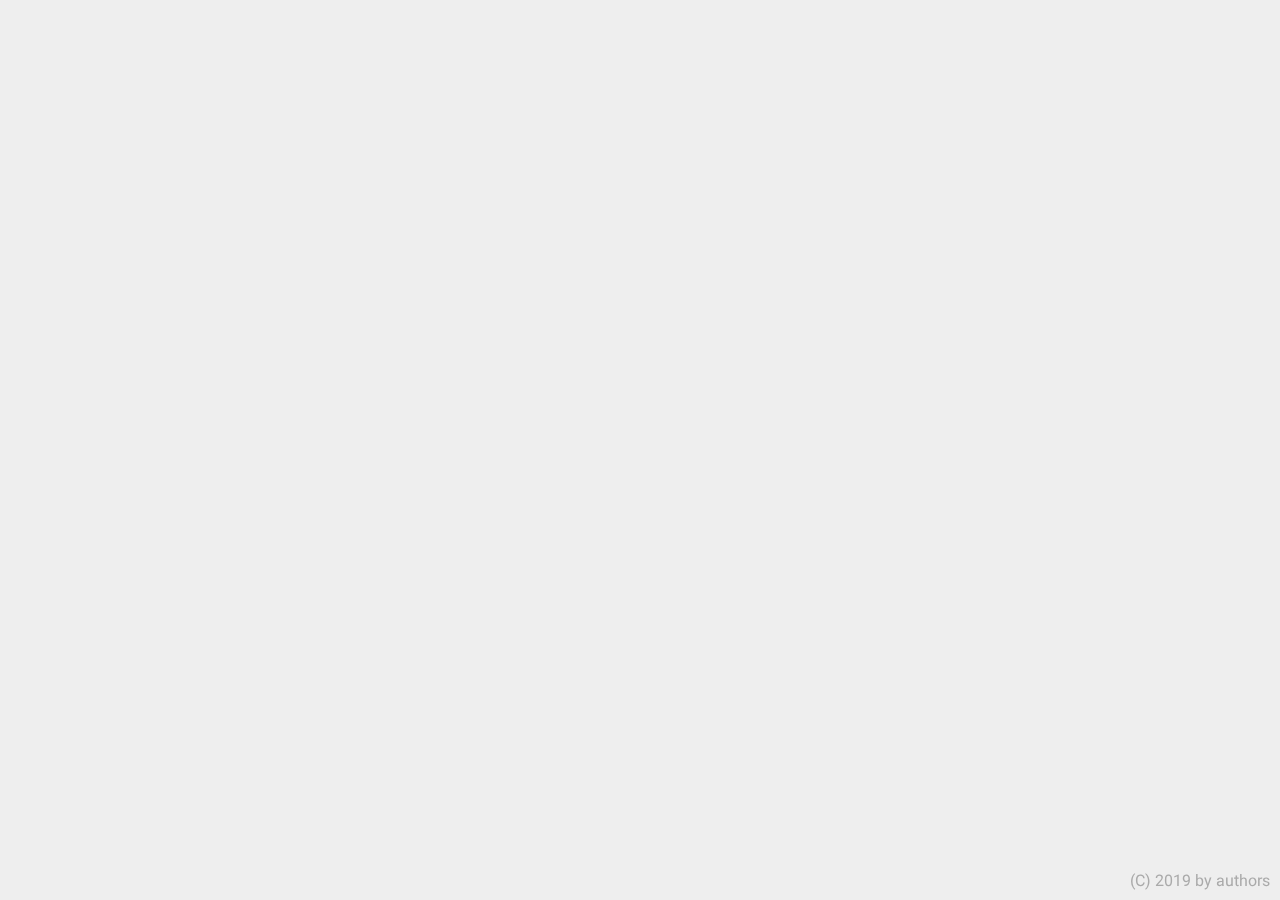
==== index.html @ e0f7412b "Initial commit" ====
<!DOCTYPE html>
<html>
  <head>
    <title>New Tab</title>
    <meta charset="UTF-8">
    <meta content="" name="description">
    <meta content="" name="author">
    <meta content="3 days" name="revisit-after">
    <link href="css/main.css" rel="stylesheet">
    <link href="css/github.css" rel="stylesheet">
  </head>
  <body>
    <div class="copyrights">
      <div>
        (C) 2019 by authors
      </div>
    </div>
    <div id="github" class="github"></div>
    <script src="js/timeago.min.js"></script>
    <script src="js/github.js"></script>
  </body>
</html>
---- css/main.css ----
html {
  background-color: #eeeeee;
}
@font-face {
  font-family: 'Roboto';
  src: local('Roboto'), local('Roboto-Regular'), url("../fonts/roboto-regular.woff2") format('woff2');
  font-weight: 400;
  font-style: normal;
}
@font-face {
  font-family: 'Roboto';
  src: local('Roboto Light'), local('Roboto-Light'), url("../fonts/roboto-light.woff2") format('woff2');
  font-weight: 300;
  font-style: normal;
}
@font-face {
  font-family: 'Roboto';
  src: local('Roboto'), local('Roboto-Medium'), url("../fonts/roboto-medium.woff2") format('woff2');
  font-weight: 500;
  font-style: normal;
}
@font-face {
  font-family: 'Oswald';
  src: local('Oswald Light'), local('Oswald-Light'), url("../fonts/oswald-light-webfont.woff") format('woff');
  font-weight: 300;
  font-style: normal;
}
@font-face {
  font-family: 'Oswald';
  src: local('Oswald Regular'), local('Oswald-Regular'), url("../fonts/oswald-regular-webfont.woff") format('woff');
  font-weight: 400;
  font-style: normal;
}
@font-face {
  font-family: 'Oswald';
  src: local('Oswald Bold'), local('Oswald-Bold'), url("../fonts/oswald-bold-webfont.woff") format('woff');
  font-weight: 500;
  font-style: normal;
}
.copyrights {
  color: #aaa;
  position: fixed;
  right: 0px;
  bottom: 0px;
  margin: 10px;
  text-align: right;
  font-family: 'Roboto', sans-serif;
}
.copyrights a {
  color: #999;
}
---- css/github.css ----
.github {
  color: #777777;
  position: fixed;
  left: 0px;
  bottom: 0px;
  text-align: left;
  font-family: 'Roboto', sans-serif;
  z-index: -100;
}
.github a {
  color: #333333;
}
.github a:hover {
    color: #666666;
}
.github ul.requests {
  list-style-type: none;
}
.github ul.requests .avatar {
  display: inline-block;
  width: 105px;
  height: 100px;
}
.github ul.requests .avatar img {
  width: 100px;
  height: 100px;
}
.github ul.requests .author {
  font-weight: bold;
}
.github ul.requests .author-repo {
  margin-bottom: 10px;
}
.github ul.requests .info {
  width: 190px;
  max-height: 100px;
  height: 100px;
  display: inline-block;
  overflow:hidden;
}

.github ul.requests li.item {
  width: 300px;
  dispaly: inline-block;
  float: left;
  margin-right: 20px;
  margin-bottom: 20px;
  -webkit-border-radius: 5px 10px;
  -moz-border-radius: 5px;
  border-radius: 5px;
  padding:5px;
  background-color: #dddddd;
}
.github ul.requests li.item .pr {
  font-size: 20px;
  text-align: right;
}

* {




}

.notify
{
  -webkit-border-radius: 3px;
  -moz-border-radius: 3px;
  border-radius: 3px;
  border: 1px solid black;
  width:450px;
  margin:50px auto;

  font-family: "verdana", "Arial";
  font-size: 12px;
  list-style: none;
  margin: 0;
  padding: 0;
  outline: 0;
  text-decoration: none;
  box-sizing: border-box !important;
  -webkit-box-sizing: border-box !important;
  -moz-box-sizing: border-box !important;
  -ms-box-sizing: border-box !important;
}

.notify a {
  font-family: "verdana", "Arial";
  font-size: 12px;
  list-style: none;
  color: #fff;
  text-shadow: 0px 1px 1px rgba(0, 0, 0, 0.5);
  text-decoration: none;
}
.notify a:hover {
  font-family: "verdana", "Arial";
  font-size: 12px;
  list-style: none;
  color: #fff;
  text-shadow: 0px 1px 1px rgba(0, 0, 0, 0.5);
}

div.notify .header-wrapper, div.notify .content-wrapper
{
  padding: 10px;
  -moz-box-shadow: inset 0 2px 0 -1px rgba(255,255,255,0.2);
  -webkit-box-shadow: inset 0 2px 0 -1px rgba(255,255,255,0.2);
  box-shadow: inset 0 2px 0 -1px rgba(255,255,255,0.2);
  font-family: "verdana", "Arial";
  font-size: 12px;
  list-style: none;

  text-decoration: none;
  box-sizing: border-box !important;
  -webkit-box-sizing: border-box !important;
  -moz-box-sizing: border-box !important;
  -ms-box-sizing: border-box !important;
}

div.notify .header-wrapper
{
  width: 100%;
  display: table;
  padding-left: 20px;
  padding-right: 20px;
  border-bottom: 1px solid #000;
  background: #464646; /* Old browsers */
  background: -moz-linear-gradient(top, #464646 0%, #3f3f3f 50%, #3f3f3f 51%, #3d3d3d 100%); /* FF3.6+ */
  background: -webkit-gradient(linear, left top, left bottom, color-stop(0%,#464646), color-stop(50%,#3f3f3f), color-stop(51%,#3f3f3f), color-stop(100%,#3d3d3d)); /* Chrome,Safari4+ */
  background: -webkit-linear-gradient(top, #464646 0%,#3f3f3f 50%,#3f3f3f 51%,#3d3d3d 100%); /* Chrome10+,Safari5.1+ */
  background: -o-linear-gradient(top, #464646 0%,#3f3f3f 50%,#3f3f3f 51%,#3d3d3d 100%); /* Opera 11.10+ */
  background: -ms-linear-gradient(top, #464646 0%,#3f3f3f 50%,#3f3f3f 51%,#3d3d3d 100%); /* IE10+ */
  background: linear-gradient(to bottom, #464646 0%,#3f3f3f 50%,#3f3f3f 51%,#3d3d3d 100%); /* W3C */
  filter: progid:DXImageTransform.Microsoft.gradient( startColorstr='#464646', endColorstr='#3d3d3d',GradientType=0 ); /* IE6-9 */

  font-family: "verdana", "Arial";
  font-size: 12px;
  text-decoration: none;
  box-sizing: border-box !important;
  -webkit-box-sizing: border-box !important;
  -moz-box-sizing: border-box !important;
  -ms-box-sizing: border-box !important;
}

div.notify .header-wrapper .title
{
  font-family: "Helvetica";
  font-size: 20px;
  font-weight: bold;
  color: #e6e6e6;
  float: left;

  font-family: "verdana", "Arial";
  font-size: 12px;
  text-decoration: none;
  box-sizing: border-box !important;
  -webkit-box-sizing: border-box !important;
  -moz-box-sizing: border-box !important;
  -ms-box-sizing: border-box !important;
}

div.notify .header-wrapper .notifications
{
  font-family: "verdana";
  font-size: 13px;
  padding-left: 30px;
  padding-top: 2px;
  padding-bottom: 2px;
  color: #e6e6e6;
  float: right;

  font-family: "verdana", "Arial";
  font-size: 12px;
  text-decoration: none;
  box-sizing: border-box !important;
  -webkit-box-sizing: border-box !important;
  -moz-box-sizing: border-box !important;
  -ms-box-sizing: border-box !important;
}

div.notify .content-wrapper
{
  display: table;
  padding-left: 15px;
  padding-right: 15px;
  background-color: #555;
  width:100%
}

div.notify .content-wrapper .lastest
{
  display: inline-block;
  background: no-repeat left center;
  padding-left: 64px;

  height: 48px;
  float: left;
  color: white;
  font-size: 16pt;
}

div.notify .content-wrapper .lastest .bold
{
  color: #6d84b4;
  text-shadow: 0px 1px 1px rgba(0, 0, 0, 0.5);
}

div.notify .content-wrapper .lastest .comments
{
  margin-left: 15px;
}

div.notify .content-wrapper .number
{
  font-family: "Helvetica";
  float: right;
  color: white;
  padding: 5px;
  -webkit-border-radius: 5px;
  -moz-border-radius: 5px;
  border-radius: 5px;
  margin-left: 0px;

  -moz-box-shadow:  0 1px 0 0 rgba(0,0,0,0.3),  0 -1px 0 0 rgba(255,255,255,0.3);
  -webkit-box-shadow:  0 1px 0 0 rgba(0,0,0,0.3),  0 -1px 0 0 rgba(255,255,255,0.3);
  box-shadow:  0 1px 0 0 rgba(0,0,0,0.3),  0 -1px 0 0 rgba(255,255,255,0.3);
}

.fa-user
{
  color:#fff!important;
  font-size:4em;
  display:inline-block;
}
.floatleft img,
.floatright img {
  width: 50px;
}

.floatleft{
  float:left;
  padding:0px 15px;
  text-shadow:0px 1px 1px #000;
  font-size:1em;
  color:#fff
}
.floatleft-0-padding {
  padding:0px;
}
.floatright{
  float:right;
  padding:0px 0px;
  text-shadow:0px 1px 1px #000;
  font-size:1em;
  color:#fff;
  vertical-align:top;
}
.pdtop{
  padding-top: 5px;
  line-height: 18px;
  max-width: 270px;
}

.github ul.requests li.item {
  width: auto;
  dispaly: inline-block;
  float: left;
  margin-right: 20px;
  margin-bottom: 20px;
}

#content { display: table; margin: 0 auto; padding: 30px; }
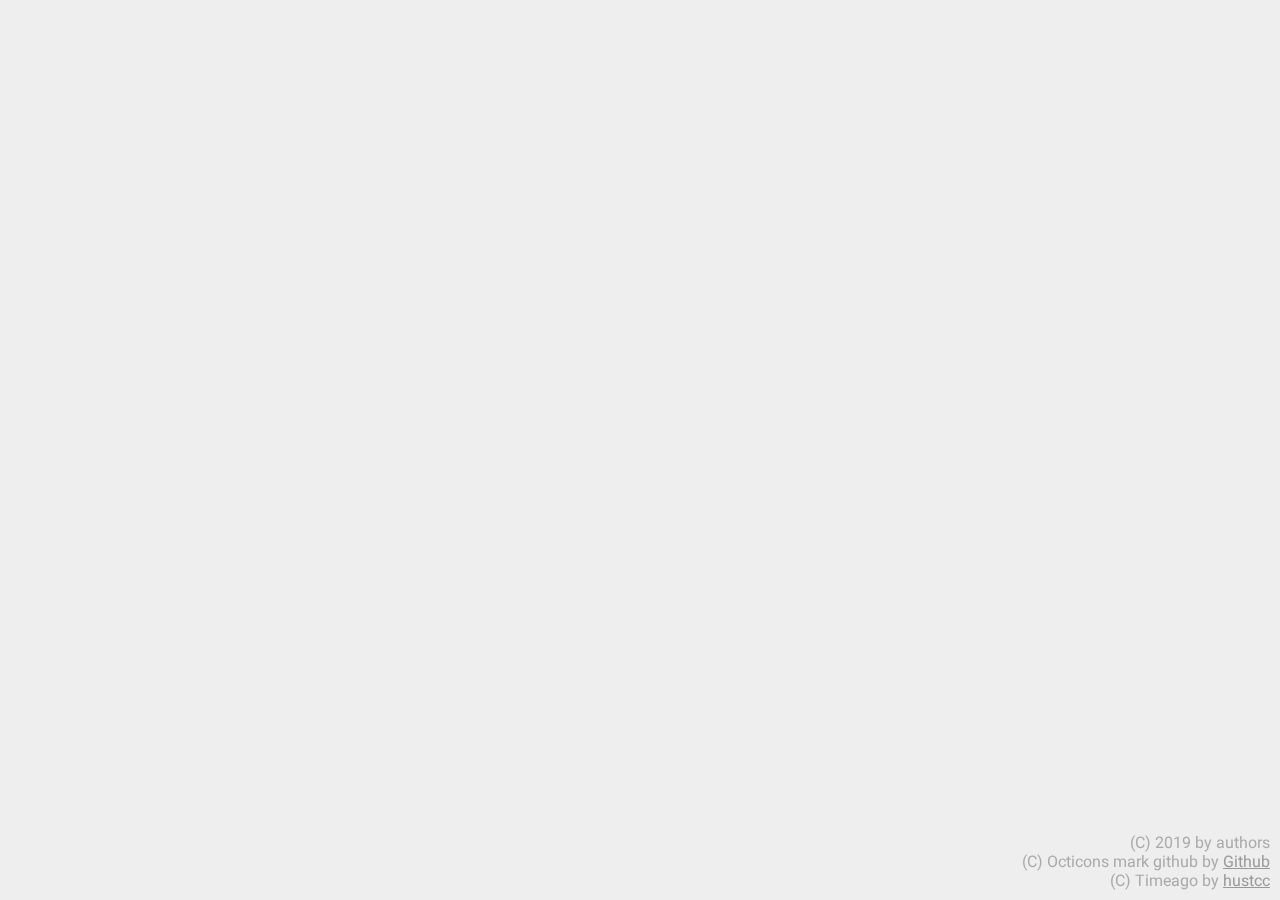
==== commit 474e600b: "Add copyrights" ====
--- a/index.html
+++ b/index.html
@@ -12,11 +12,14 @@
   <body>
     <div class="copyrights">
       <div>
-        (C) 2019 by authors
+        (C) 2019 by authors<br />
+        (C) Octicons mark github by <a href="https://octicons.github.com/icon/mark-github/" target="_blank">Github</a><br />
+        (C) Timeago by <a href="https://github.com/hustcc" target="_blank">hustcc</a><br />
       </div>
     </div>
     <div id="github" class="github"></div>
     <script src="js/timeago.min.js"></script>
+    <script src="js/namespace.js"></script>
     <script src="js/github.js"></script>
   </body>
 </html>
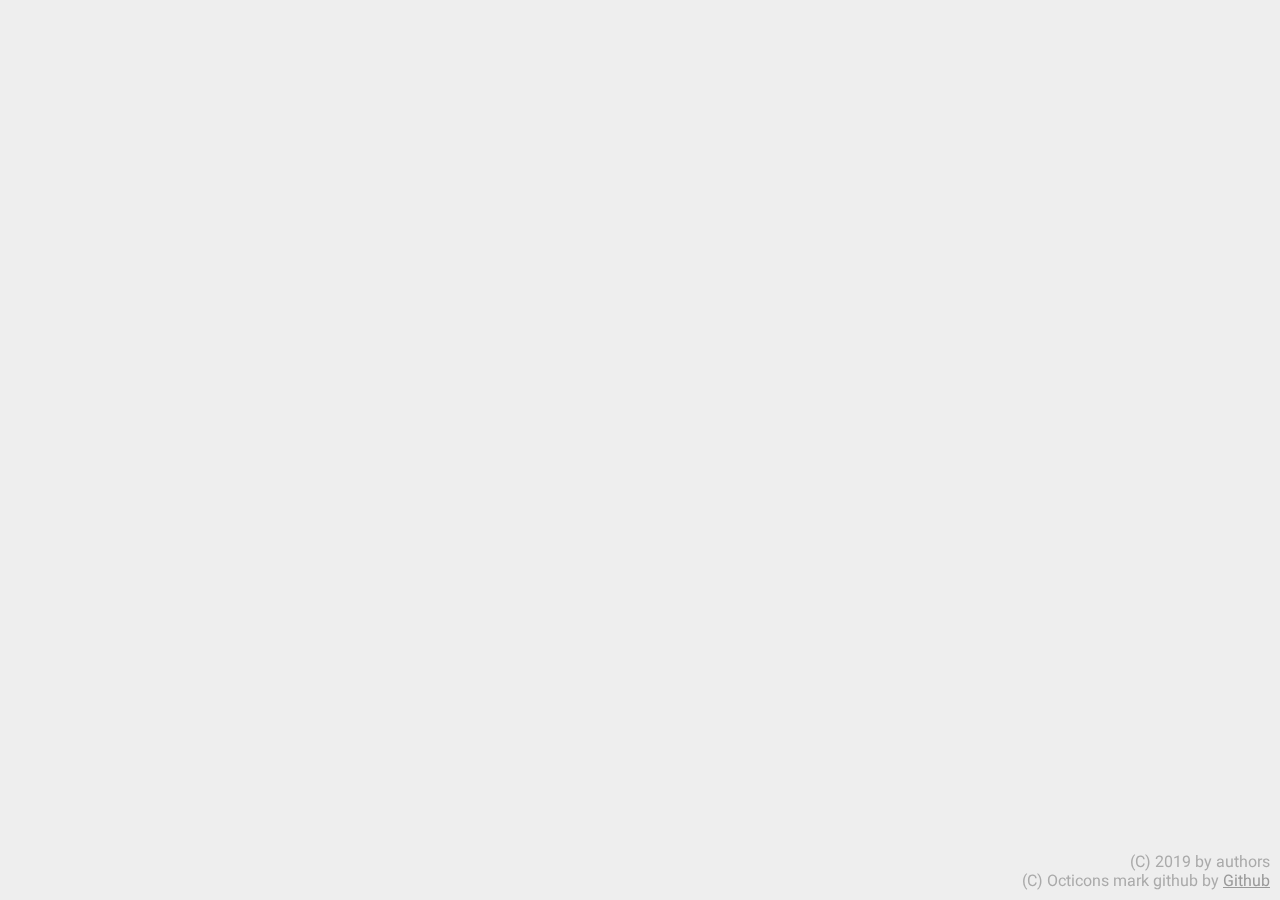
==== commit bd215adb: "Remove timeago" ====
--- a/index.html
+++ b/index.html
@@ -14,12 +14,11 @@
       <div>
         (C) 2019 by authors<br />
         (C) Octicons mark github by <a href="https://octicons.github.com/icon/mark-github/" target="_blank">Github</a><br />
-        (C) Timeago by <a href="https://github.com/hustcc" target="_blank">hustcc</a><br />
       </div>
     </div>
     <div id="github" class="github"></div>
-    <script src="js/timeago.min.js"></script>
     <script src="js/namespace.js"></script>
+    <script src="js/notifications.js"></script>
     <script src="js/github.js"></script>
   </body>
 </html>
--- a/css/github.css
+++ b/css/github.css
@@ -1,11 +1,24 @@
+* {
+  margin: 0px;
+  padding: 0px;
+}
+
 .github {
   color: #777777;
-  position: fixed;
-  left: 0px;
-  bottom: 0px;
-  text-align: left;
   font-family: 'Roboto', sans-serif;
-  z-index: -100;
+  min-width: 450px;
+  min-height: 125px;
+}
+.github .loading, .github .you-are-doing-well {
+  padding: 30px 0px 0px 0px;
+  width: 450px;
+  font-size: 50px;
+  display: block;
+  text-align: center;
+}
+.github .you-are-doing-well {
+  padding: 50px 0px 0px 0px;
+  font-size: 20px;
 }
 .github a {
   color: #333333;
@@ -36,19 +49,16 @@
   max-height: 100px;
   height: 100px;
   display: inline-block;
-  overflow:hidden;
+  overflow: hidden;
 }
 
 .github ul.requests li.item {
   width: 300px;
   dispaly: inline-block;
   float: left;
-  margin-right: 20px;
-  margin-bottom: 20px;
   -webkit-border-radius: 5px 10px;
   -moz-border-radius: 5px;
   border-radius: 5px;
-  padding:5px;
   background-color: #dddddd;
 }
 .github ul.requests li.item .pr {
@@ -56,14 +66,7 @@
   text-align: right;
 }
 
-* {
-
-
-
-
-}
-
-.notify
+.notify, .all-prs-button
 {
   -webkit-border-radius: 3px;
   -moz-border-radius: 3px;
@@ -85,6 +88,10 @@
   -ms-box-sizing: border-box !important;
 }
 
+.all-prs-button {
+  border-bottom: 0px solid #000;
+}
+
 .notify a {
   font-family: "verdana", "Arial";
   font-size: 12px;
@@ -101,7 +108,7 @@
   text-shadow: 0px 1px 1px rgba(0, 0, 0, 0.5);
 }
 
-div.notify .header-wrapper, div.notify .content-wrapper
+div.notify .header-wrapper, div.all-prs-button .wrapper, div.notify .content-wrapper
 {
   padding: 10px;
   -moz-box-shadow: inset 0 2px 0 -1px rgba(255,255,255,0.2);
@@ -118,7 +125,7 @@
   -ms-box-sizing: border-box !important;
 }
 
-div.notify .header-wrapper
+div.notify .header-wrapper, div.all-prs-button .wrapper
 {
   width: 100%;
   display: table;
@@ -143,7 +150,11 @@
   -ms-box-sizing: border-box !important;
 }
 
-div.notify .header-wrapper .title
+div.all-prs-button .wrapper {
+  border-bottom: 0px solid #000;
+}
+
+div.notify .header-wrapper .title, div.all-prs-button .wrapper .title
 {
   font-family: "Helvetica";
   font-size: 20px;
@@ -158,6 +169,10 @@
   -webkit-box-sizing: border-box !important;
   -moz-box-sizing: border-box !important;
   -ms-box-sizing: border-box !important;
+}
+
+div.all-prs-button .wrapper {
+  cursor: pointer;
 }
 
 div.notify .header-wrapper .notifications
@@ -266,8 +281,6 @@
   width: auto;
   dispaly: inline-block;
   float: left;
-  margin-right: 20px;
-  margin-bottom: 20px;
 }
 
 #content { display: table; margin: 0 auto; padding: 30px; }
